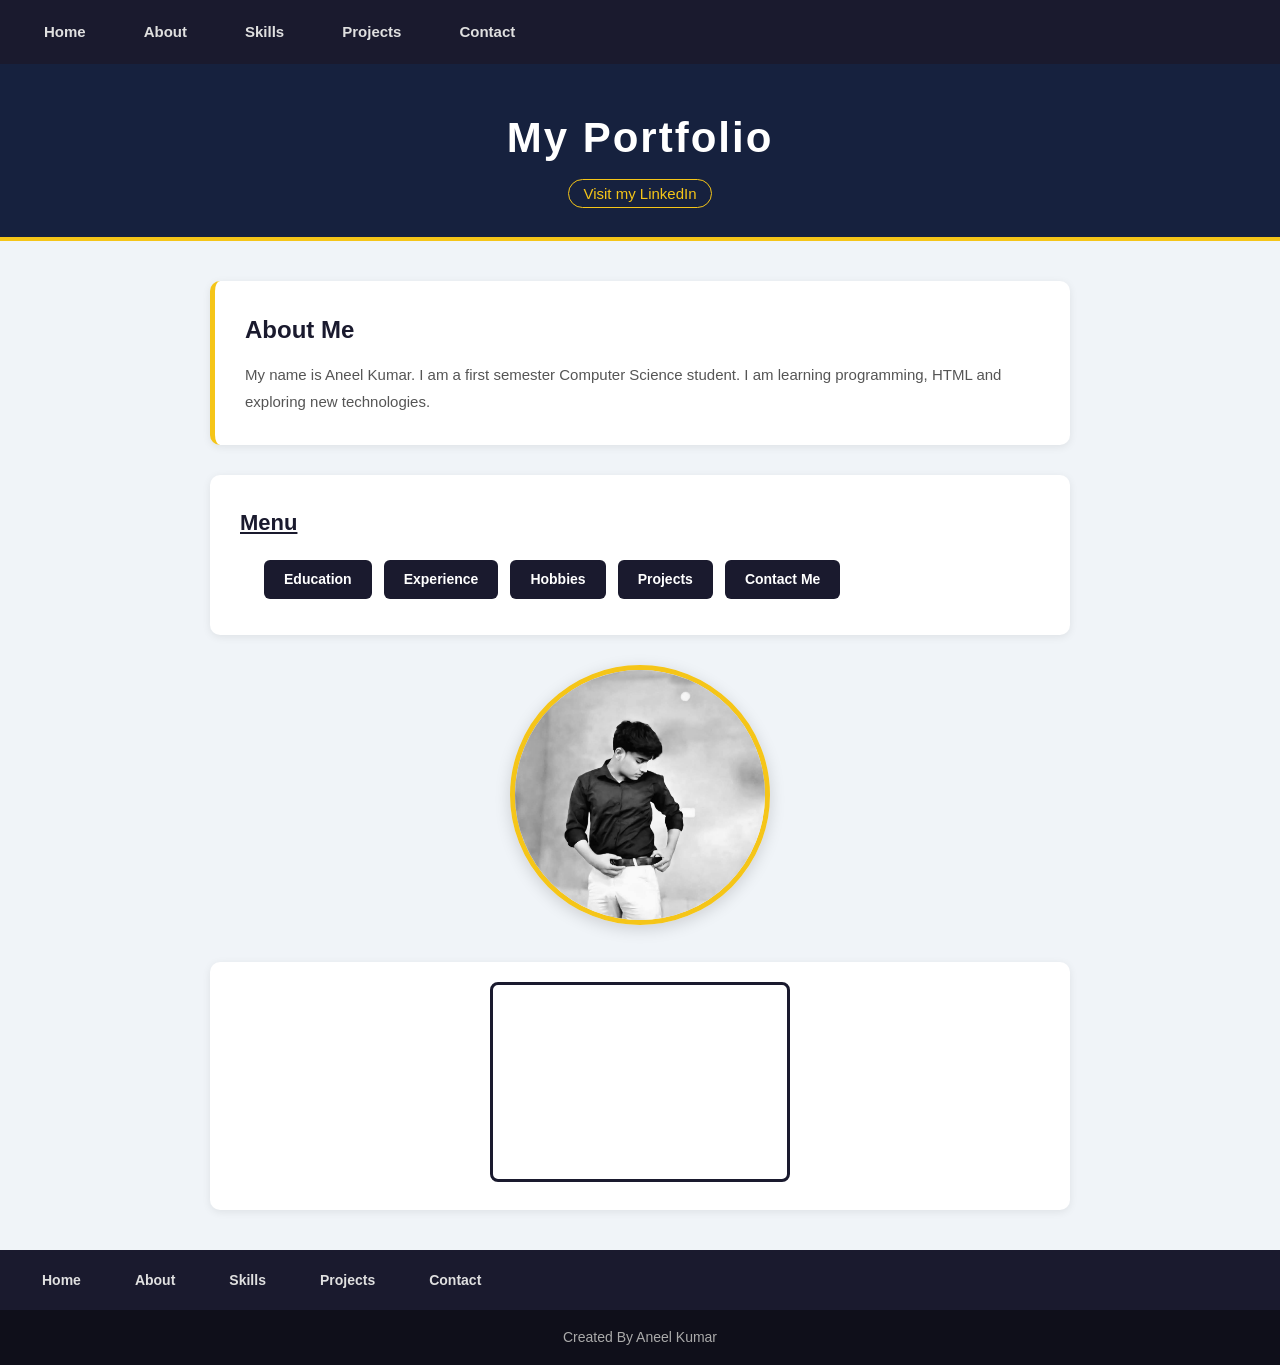
==== index.html @ fda3691c "Add files via upload" ====
<!DOCTYPE html>
<html lang="en">

<head>
    <meta charset="UTF-8">
    <meta name="viewport" content="width=device-width, initial-scale=1.0">
    <title>My Portfolio</title>
    <link rel="stylesheet" href="style.css">
</head>

<body>

    <!-- TOP NAVIGATION BAR -->
    <nav class="top-navbar">
        <a href="index.html">Home</a>
        <a href="#about">About</a>
        <a href="education.html">Skills</a>
        <a href="projects.html">Projects</a>
        <a href="contact.html">Contact</a>
    </nav>

    <header>
        <h1>My Portfolio</h1>
        <a href="https://www.linkedin.com/in/aneel-kumar-626503337" target="_blank">
            Visit my LinkedIn
        </a>
    </header>

    <main>

        <!-- About Me - uses ID selector  -->
        <article id="about">
            <h2>About Me</h2>
            <p>
                My name is Aneel Kumar. I am a first semester Computer Science student.
                I am learning programming, HTML and exploring new technologies.
            </p>
        </article>

        <!-- Menu - uses class selector .menu-section -->
        <nav class="menu-section">
            <h2>Menu</h2>
            <ul>
                <li><a href="education.html">Education</a></li>
                <li><a href="experience.html">Experience</a></li>
                <li><a href="hobbies.html">Hobbies</a></li>
                <li><a href="projects.html">Projects</a></li>
                <li><a href="contact.html">Contact Me</a></li>
            </ul>
        </nav>

        <!-- Profile Photo - uses class selector .profile-section -->
        <section class="profile-section">
            <a href="https://www.linkedin.com/in/aneel-kumar-626503337" target="_blank">
                <img src="profile.jpeg" alt="Aneel Kumar Profile Photo">
            </a>
        </section>

        <!-- YouTube Video - uses class selector .video-section -->
        <section class="video-section">
            <iframe width="300" height="200"
                src="https://www.youtube.com/embed/UB1O30fR-EE">
            </iframe>
        </section>

    </main>

    <!-- BOTTOM NAVIGATION BAR -->
    <nav class="bottom-navbar">
        <a href="index.html">Home</a>
        <a href="#about">About</a>
        <a href="education.html">Skills</a>
        <a href="projects.html">Projects</a>
        <a href="contact.html">Contact</a>
    </nav>

    <footer>
        <p>Created By Aneel Kumar</p>
    </footer>

</body>

</html>
---- style.css ----
/* =============================================
   style.css - External CSS for Portfolio
   Lab Task 08 - Aneel Kumar
   ============================================= */

/* Universal Selector - resets margin/padding */
* {
    margin: 0;
    padding: 0;
    box-sizing: border-box;
}

/* Element Selector - body base styles */
body {
    font-family: Arial, sans-serif;
    font-size: 16px;
    background-color: #f0f4f8;
    color: #333333;
    line-height: 1.6;
}

/* =============================================
   TOP NAVIGATION BAR (Header)
   ============================================= */
.top-navbar {
    background-color: #1a1a2e;
    padding: 14px 30px;
    display: flex;
    align-items: center;
    gap: 30px;
}

.top-navbar a {
    color: #e0e0e0;
    text-decoration: none;
    font-size: 15px;
    font-weight: bold;
    padding: 6px 14px;
    border-radius: 4px;
}

.top-navbar a:hover {
    color: #f5c518;
    background-color: #16213e;
}

/* =============================================
   HEADER SECTION
   ============================================= */
header {
    background-color: #16213e;
    color: #ffffff;
    text-align: center;
    padding: 40px 20px 30px;
    border-bottom: 4px solid #f5c518;
}

header h1 {
    font-size: 42px;
    font-weight: bold;
    letter-spacing: 2px;
    margin-bottom: 10px;
}

header a {
    color: #f5c518;
    text-decoration: none;
    font-size: 15px;
    border: 1px solid #f5c518;
    padding: 5px 14px;
    border-radius: 20px;
}

header a:hover {
    background-color: #f5c518;
    color: #16213e;
}

/* =============================================
   MAIN CONTENT
   ============================================= */
main {
    max-width: 900px;
    margin: 40px auto;
    padding: 0 20px;
}

/* ID Selector - About Me section */
#about {
    background-color: #ffffff;
    padding: 30px;
    border-radius: 10px;
    border-left: 5px solid #f5c518;
    margin-bottom: 30px;
    box-shadow: 0 2px 8px rgba(0,0,0,0.08);
}

#about h2 {
    font-size: 24px;
    color: #1a1a2e;
    margin-bottom: 12px;
    text-align: left;
}

#about p {
    font-size: 15px;
    color: #555555;
    line-height: 1.8;
}

/* Class Selector - Menu / Navigation widget inside main */
.menu-section {
    background-color: #ffffff;
    padding: 30px;
    border-radius: 10px;
    margin-bottom: 30px;
    box-shadow: 0 2px 8px rgba(0,0,0,0.08);
}

.menu-section h2 {
    font-size: 22px;
    color: #1a1a2e;
    margin-bottom: 14px;
    text-decoration: underline;
}

.menu-section ul {
    list-style: none;
    display: flex;
    flex-wrap: wrap;
    gap: 12px;
}

.menu-section ul li a {
    display: inline-block;
    background-color: #1a1a2e;
    color: #ffffff;
    text-decoration: none;
    padding: 8px 20px;
    border-radius: 6px;
    font-size: 14px;
    font-weight: bold;
}

.menu-section ul li a:hover {
    background-color: #f5c518;
    color: #1a1a2e;
}

/* Class Selector - profile photo section */
.profile-section {
    text-align: center;
    margin-bottom: 30px;
}

.profile-section img {
    width: 260px;
    height: 260px;
    object-fit: cover;
    border-radius: 50%;
    border: 5px solid #f5c518;
    box-shadow: 0 4px 16px rgba(0,0,0,0.15);
}

/* Class Selector - video section */
.video-section {
    text-align: center;
    margin-bottom: 30px;
    padding: 20px;
    background-color: #ffffff;
    border-radius: 10px;
    box-shadow: 0 2px 8px rgba(0,0,0,0.08);
}

.video-section iframe {
    border-radius: 8px;
    border: 3px solid #1a1a2e;
}

/* =============================================
   FOOTER / BOTTOM NAVIGATION BAR
   ============================================= */
.bottom-navbar {
    background-color: #1a1a2e;
    padding: 14px 30px;
    display: flex;
    align-items: center;
    gap: 30px;
    flex-wrap: wrap;
}

.bottom-navbar a {
    color: #e0e0e0;
    text-decoration: none;
    font-size: 14px;
    font-weight: bold;
    padding: 5px 12px;
    border-radius: 4px;
}

.bottom-navbar a:hover {
    color: #f5c518;
    background-color: #16213e;
}

footer {
    background-color: #0f0f1a;
    color: #aaaaaa;
    text-align: center;
    padding: 16px 20px;
    font-size: 14px;
}

/* =============================================
   PAGE-SPECIFIC STYLES (sub-pages)
   ============================================= */

/* Class Selector - page container for sub-pages */
.page-container {
    max-width: 850px;
    margin: 40px auto;
    background-color: #ffffff;
    padding: 40px;
    border-radius: 12px;
    box-shadow: 0 2px 12px rgba(0,0,0,0.10);
}

.page-container h1 {
    font-size: 30px;
    color: #1a1a2e;
    border-bottom: 3px solid #f5c518;
    padding-bottom: 10px;
    margin-bottom: 24px;
    text-align: center;
}

/* Element selector - unordered list styling for sub-pages */
ul {
    list-style: disc;
    padding-left: 24px;
}

ul li {
    padding: 6px 0;
    font-size: 15px;
    color: #444444;
}

/* Class Selector - back link button */
.back-link {
    display: inline-block;
    margin-top: 28px;
    background-color: #1a1a2e;
    color: #ffffff;
    text-decoration: none;
    padding: 9px 22px;
    border-radius: 6px;
    font-size: 14px;
    font-weight: bold;
}

.back-link:hover {
    background-color: #f5c518;
    color: #1a1a2e;
}

/* =============================================
   EDUCATION TABLE
   ============================================= */
table {
    width: 100%;
    border-collapse: collapse;
    margin-top: 10px;
}

table th {
    background-color: #1a1a2e;
    color: #f5c518;
    padding: 12px 16px;
    text-align: left;
    font-size: 15px;
    text-transform: uppercase;
}

table td {
    padding: 10px 16px;
    border-bottom: 1px solid #dddddd;
    font-size: 14px;
    color: #444444;
}

table tr:nth-child(even) {
    background-color: #f7f7f7;
}

/* =============================================
   CONTACT FORM
   ============================================= */
.contact-form {
    display: flex;
    flex-direction: column;
    gap: 14px;
    max-width: 480px;
    margin: 0 auto;
}

.contact-form label {
    font-weight: bold;
    font-size: 14px;
    color: #1a1a2e;
}

.contact-form input,
.contact-form textarea {
    width: 100%;
    padding: 10px 14px;
    border: 2px solid #cccccc;
    border-radius: 6px;
    font-size: 14px;
    font-family: Arial, sans-serif;
    background-color: #f9f9f9;
}

.contact-form input:focus,
.contact-form textarea:focus {
    border-color: #f5c518;
    outline: none;
    background-color: #ffffff;
}

.contact-form button {
    background-color: #1a1a2e;
    color: #ffffff;
    border: none;
    padding: 12px;
    border-radius: 6px;
    font-size: 15px;
    font-weight: bold;
    cursor: pointer;
}

.contact-form button:hover {
    background-color: #f5c518;
    color: #1a1a2e;
}
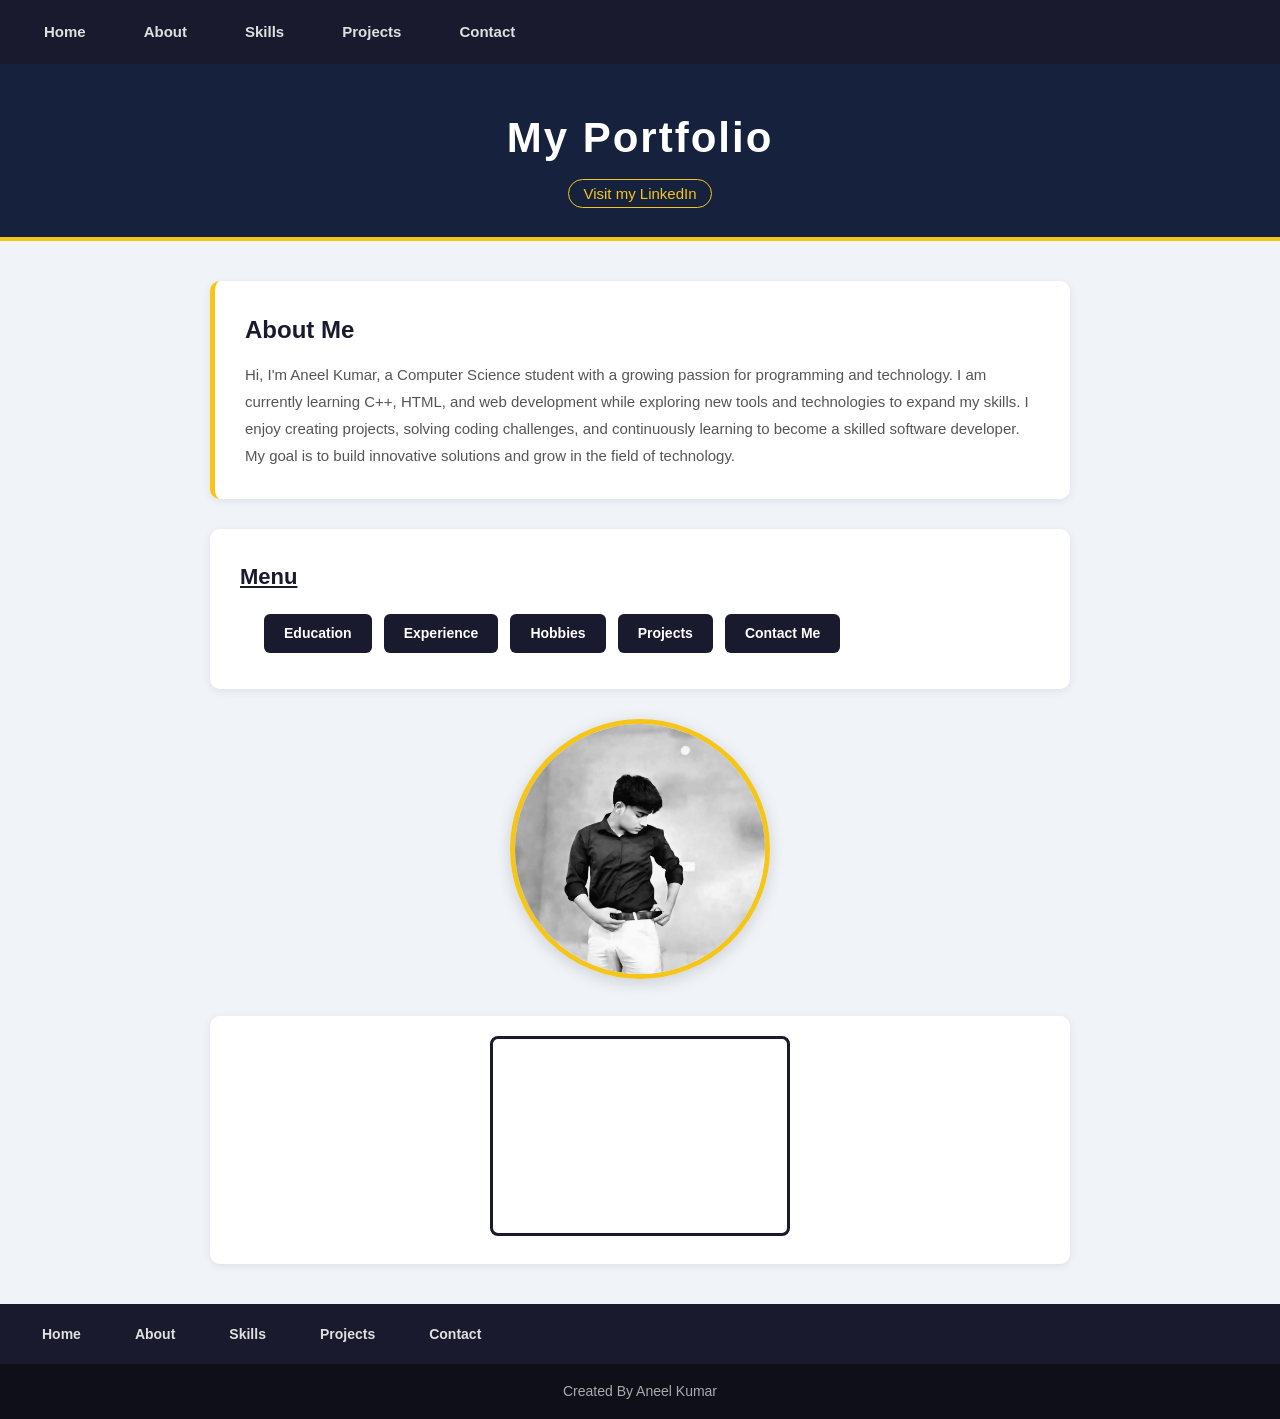
==== commit 5b98d789: "Revise About Me section for clarity and detail Updated the 'About Me' section to provide a more deta" ====
--- a/index.html
+++ b/index.html
@@ -32,8 +32,7 @@
         <article id="about">
             <h2>About Me</h2>
             <p>
-                My name is Aneel Kumar. I am a first semester Computer Science student.
-                I am learning programming, HTML and exploring new technologies.
+                Hi, I'm Aneel Kumar, a Computer Science student with a growing passion for programming and technology. I am currently learning C++, HTML, and web development while exploring new tools and technologies to expand my skills. I enjoy creating projects, solving coding challenges, and continuously learning to become a skilled software developer. My goal is to build innovative solutions and grow in the field of technology.
             </p>
         </article>
 
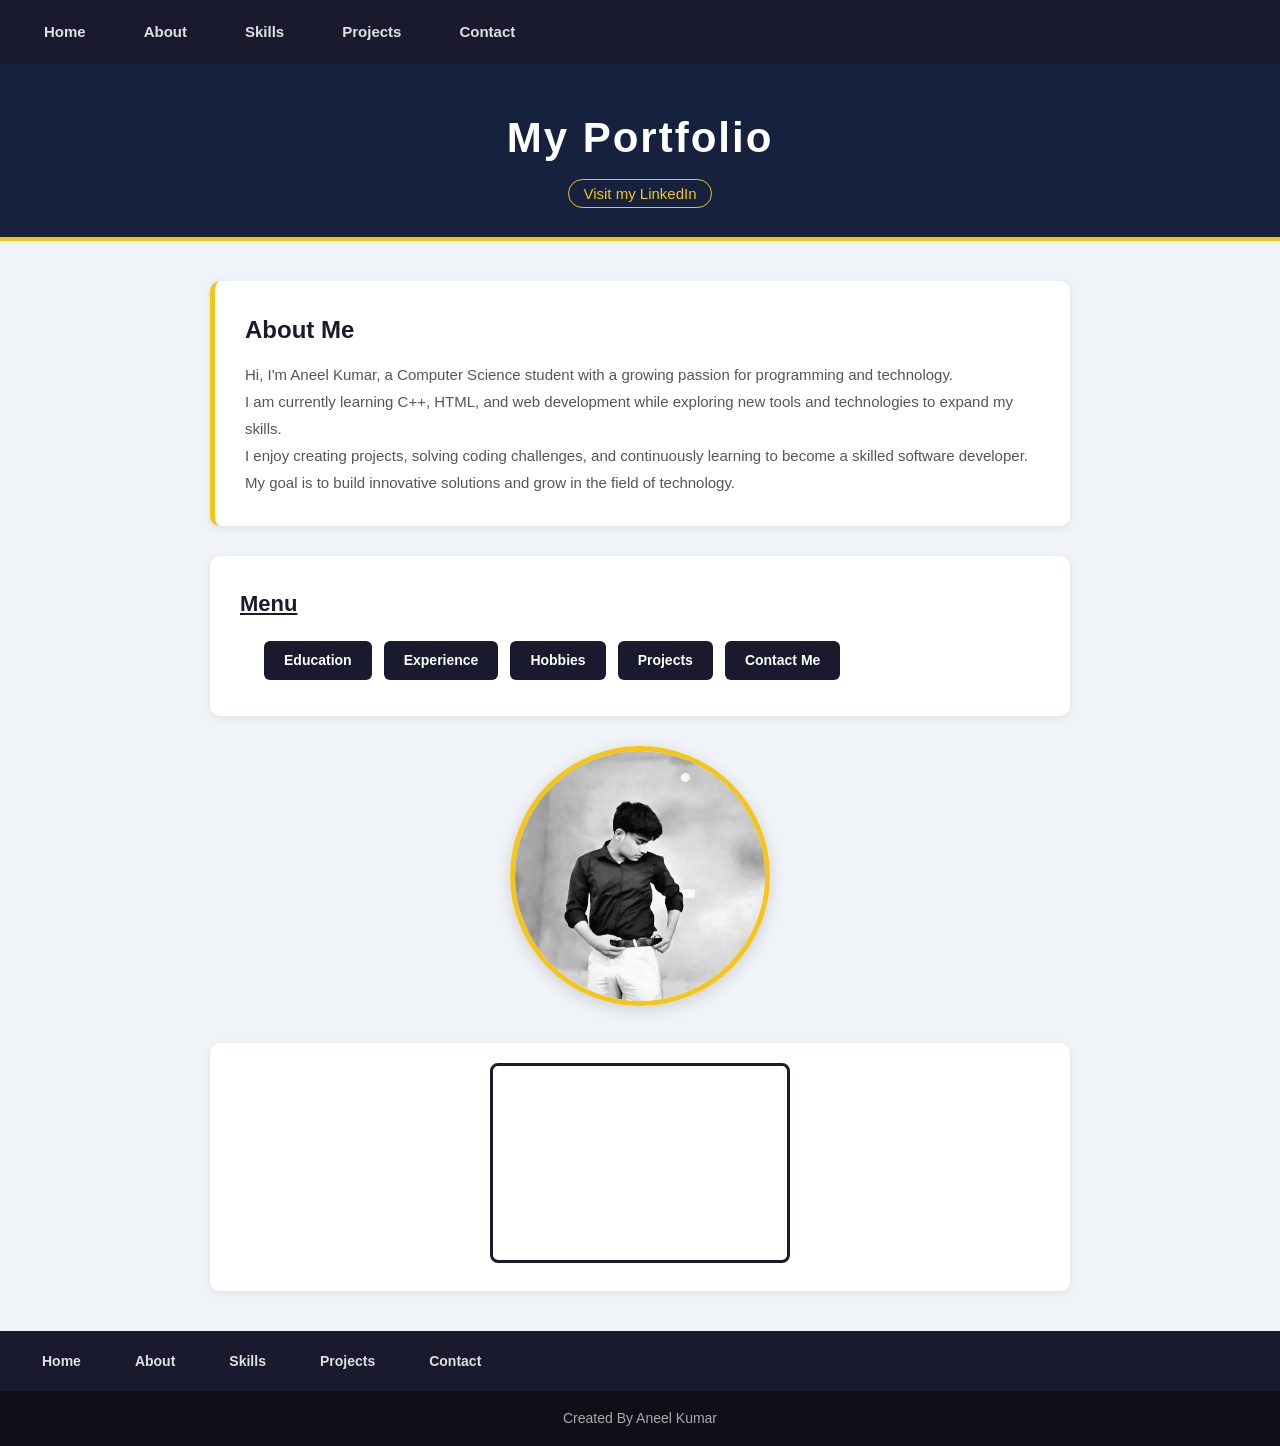
==== commit 1d6971b1: "Update index.html" ====
--- a/index.html
+++ b/index.html
@@ -32,7 +32,7 @@
         <article id="about">
             <h2>About Me</h2>
             <p>
-                Hi, I'm Aneel Kumar, a Computer Science student with a growing passion for programming and technology. I am currently learning C++, HTML, and web development while exploring new tools and technologies to expand my skills. I enjoy creating projects, solving coding challenges, and continuously learning to become a skilled software developer. My goal is to build innovative solutions and grow in the field of technology.
+                Hi, I'm Aneel Kumar, a Computer Science student with a growing passion for programming and technology. <br> I am currently learning C++, HTML, and web development while exploring new tools and technologies to expand my skills. <br> I enjoy creating projects, solving coding challenges, and continuously learning to become a skilled software developer.<br> My goal is to build innovative solutions and grow in the field of technology.
             </p>
         </article>
 
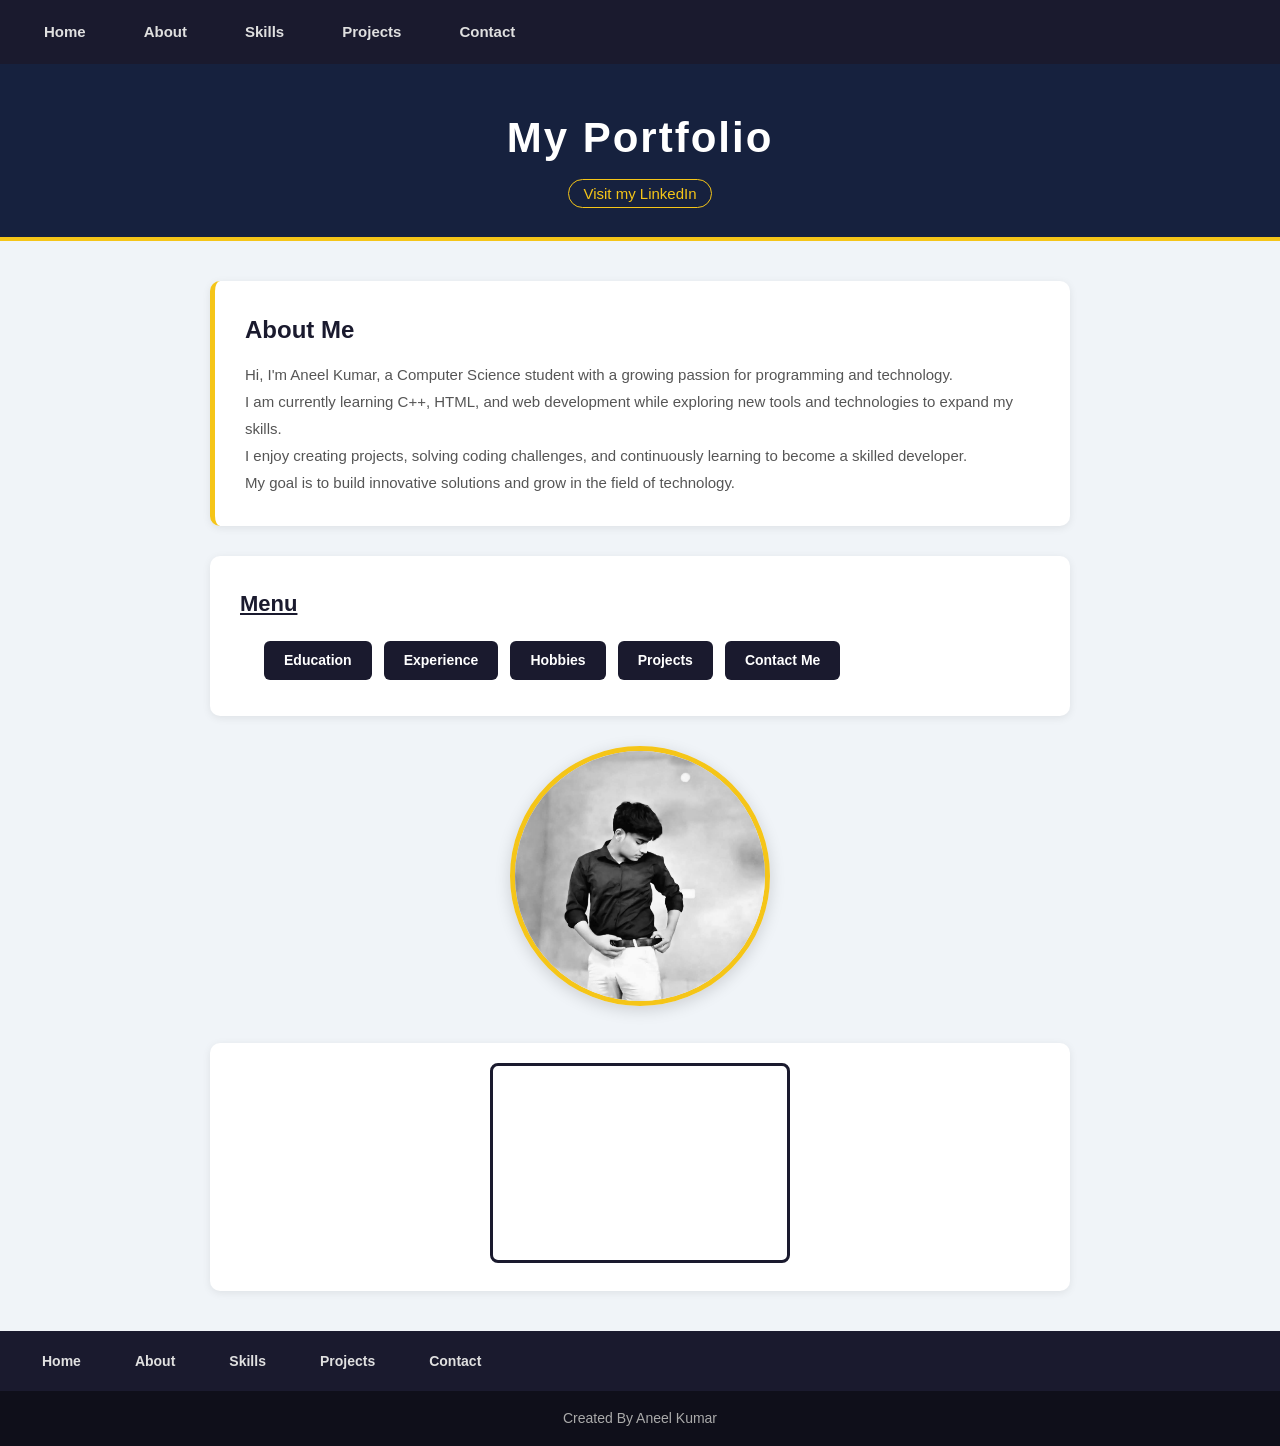
==== commit 682e2336: "Update index.html" ====
--- a/index.html
+++ b/index.html
@@ -10,7 +10,7 @@
 
 <body>
 
-    <!-- TOP NAVIGATION BAR -->
+    
     <nav class="top-navbar">
         <a href="index.html">Home</a>
         <a href="#about">About</a>
@@ -28,15 +28,15 @@
 
     <main>
 
-        <!-- About Me - uses ID selector  -->
+        <!-- About Me  -->
         <article id="about">
             <h2>About Me</h2>
             <p>
-                Hi, I'm Aneel Kumar, a Computer Science student with a growing passion for programming and technology. <br> I am currently learning C++, HTML, and web development while exploring new tools and technologies to expand my skills. <br> I enjoy creating projects, solving coding challenges, and continuously learning to become a skilled software developer.<br> My goal is to build innovative solutions and grow in the field of technology.
+                Hi, I'm Aneel Kumar, a Computer Science student with a growing passion for programming and technology. <br> I am currently learning C++, HTML, and web development while exploring new tools and technologies to expand my skills. <br> I enjoy creating projects, solving coding challenges, and continuously learning to become a skilled developer.<br> My goal is to build innovative solutions and grow in the field of technology.
             </p>
         </article>
 
-        <!-- Menu - uses class selector .menu-section -->
+        <!-- Menu --->
         <nav class="menu-section">
             <h2>Menu</h2>
             <ul>
@@ -48,14 +48,14 @@
             </ul>
         </nav>
 
-        <!-- Profile Photo - uses class selector .profile-section -->
+        <!-- Profile Photo --->
         <section class="profile-section">
             <a href="https://www.linkedin.com/in/aneel-kumar-626503337" target="_blank">
                 <img src="profile.jpeg" alt="Aneel Kumar Profile Photo">
             </a>
         </section>
 
-        <!-- YouTube Video - uses class selector .video-section -->
+        <!-- YouTube Video --->
         <section class="video-section">
             <iframe width="300" height="200"
                 src="https://www.youtube.com/embed/UB1O30fR-EE">
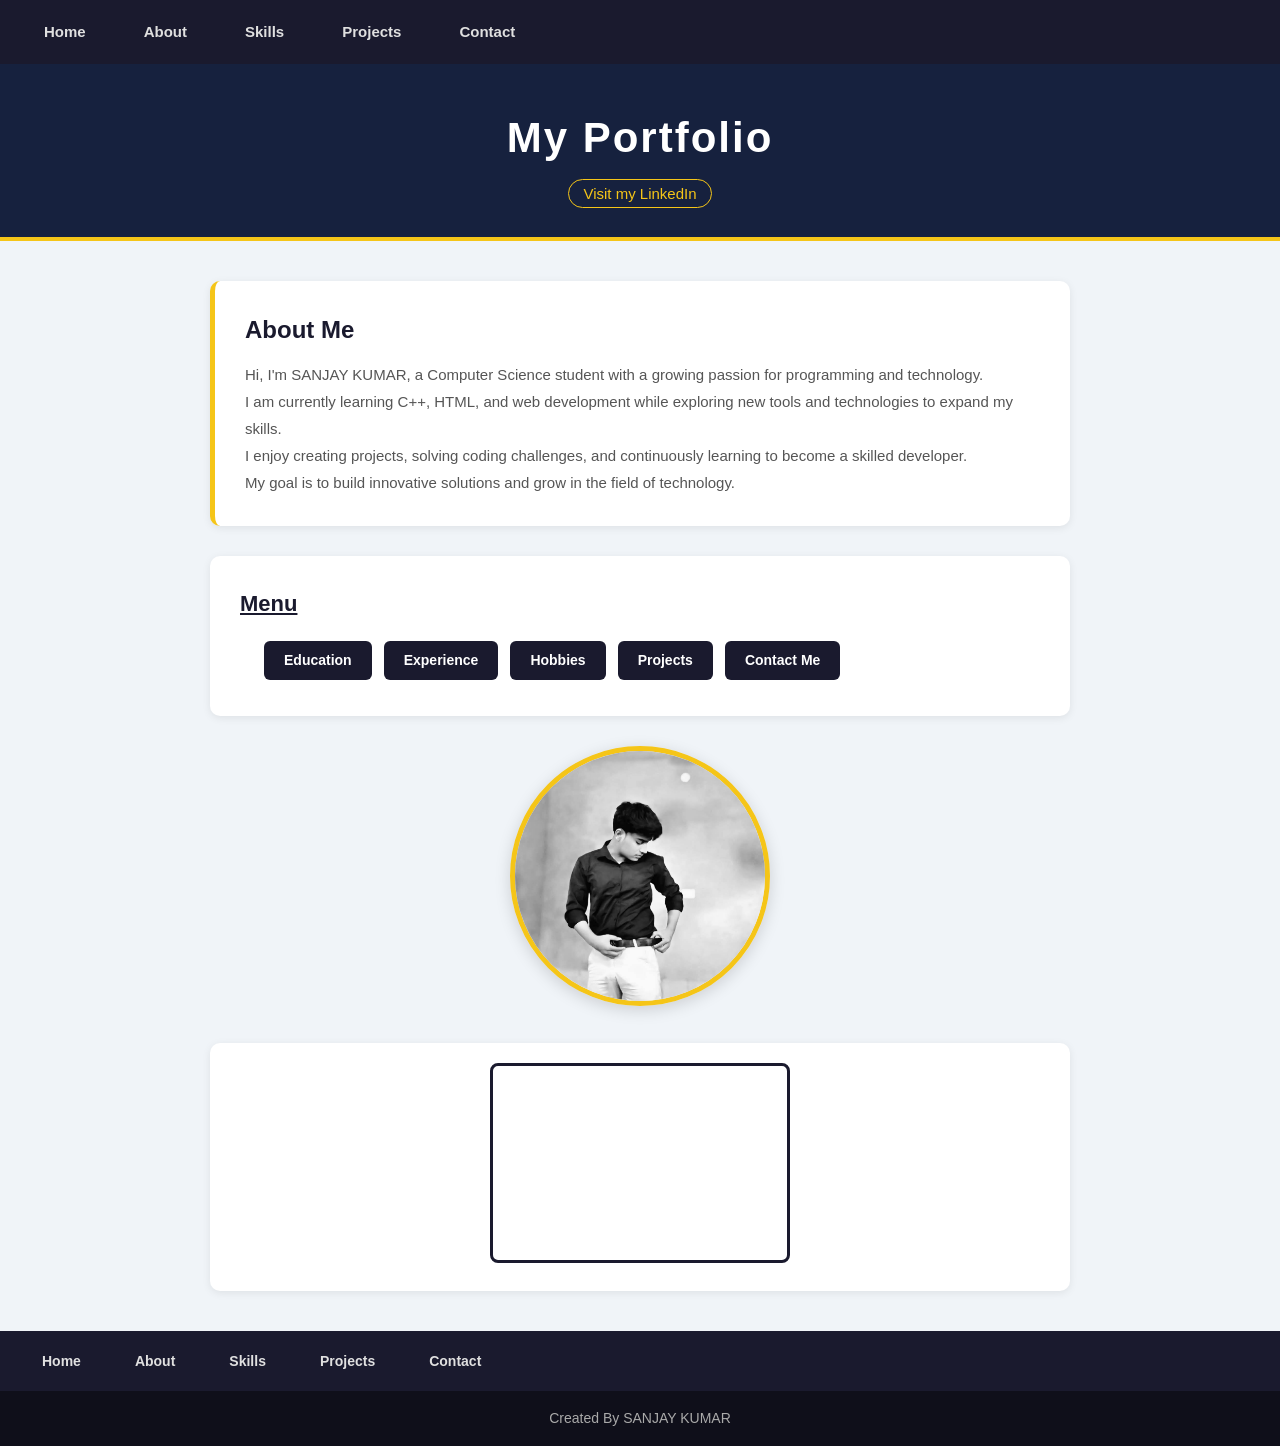
==== commit bd0100ae: "first commit" ====
--- a/index.html
+++ b/index.html
@@ -21,7 +21,9 @@
 
     <header>
         <h1>My Portfolio</h1>
-        <a href="https://www.linkedin.com/in/aneel-kumar-626503337" target="_blank">
+        <a href="www.linkedin.com/in/
+sanjay-kumar-aa00913b5
+ target="_blank">
             Visit my LinkedIn
         </a>
     </header>
@@ -32,7 +34,7 @@
         <article id="about">
             <h2>About Me</h2>
             <p>
-                Hi, I'm Aneel Kumar, a Computer Science student with a growing passion for programming and technology. <br> I am currently learning C++, HTML, and web development while exploring new tools and technologies to expand my skills. <br> I enjoy creating projects, solving coding challenges, and continuously learning to become a skilled developer.<br> My goal is to build innovative solutions and grow in the field of technology.
+                Hi, I'm SANJAY KUMAR, a Computer Science student with a growing passion for programming and technology. <br> I am currently learning C++, HTML, and web development while exploring new tools and technologies to expand my skills. <br> I enjoy creating projects, solving coding challenges, and continuously learning to become a skilled developer.<br> My goal is to build innovative solutions and grow in the field of technology.
             </p>
         </article>
 
@@ -50,7 +52,7 @@
 
         <!-- Profile Photo --->
         <section class="profile-section">
-            <a href="https://www.linkedin.com/in/aneel-kumar-626503337" target="_blank">
+            <a www.linkedin.com.sanjay-kumar-aa00913b5target="_blank">
                 <img src="profile.jpeg" alt="Aneel Kumar Profile Photo">
             </a>
         </section>
@@ -74,7 +76,7 @@
     </nav>
 
     <footer>
-        <p>Created By Aneel Kumar</p>
+        <p>Created By SANJAY KUMAR</p>
     </footer>
 
 </body>
--- a/style.css
+++ b/style.css
@@ -1,16 +1,11 @@
-/* =============================================
-   style.css - External CSS for Portfolio
-   Lab Task 08 - Aneel Kumar
-   ============================================= */
-
-/* Universal Selector - resets margin/padding */
+
 * {
     margin: 0;
     padding: 0;
     box-sizing: border-box;
 }
 
-/* Element Selector - body base styles */
+
 body {
     font-family: Arial, sans-serif;
     font-size: 16px;
@@ -19,9 +14,7 @@
     line-height: 1.6;
 }
 
-/* =============================================
-   TOP NAVIGATION BAR (Header)
-   ============================================= */
+
 .top-navbar {
     background-color: #1a1a2e;
     padding: 14px 30px;
@@ -44,9 +37,7 @@
     background-color: #16213e;
 }
 
-/* =============================================
-   HEADER SECTION
-   ============================================= */
+
 header {
     background-color: #16213e;
     color: #ffffff;
@@ -76,16 +67,13 @@
     color: #16213e;
 }
 
-/* =============================================
-   MAIN CONTENT
-   ============================================= */
+
 main {
     max-width: 900px;
     margin: 40px auto;
     padding: 0 20px;
 }
 
-/* ID Selector - About Me section */
 #about {
     background-color: #ffffff;
     padding: 30px;
@@ -108,7 +96,7 @@
     line-height: 1.8;
 }
 
-/* Class Selector - Menu / Navigation widget inside main */
+
 .menu-section {
     background-color: #ffffff;
     padding: 30px;
@@ -147,7 +135,6 @@
     color: #1a1a2e;
 }
 
-/* Class Selector - profile photo section */
 .profile-section {
     text-align: center;
     margin-bottom: 30px;
@@ -162,7 +149,7 @@
     box-shadow: 0 4px 16px rgba(0,0,0,0.15);
 }
 
-/* Class Selector - video section */
+
 .video-section {
     text-align: center;
     margin-bottom: 30px;
@@ -177,9 +164,7 @@
     border: 3px solid #1a1a2e;
 }
 
-/* =============================================
-   FOOTER / BOTTOM NAVIGATION BAR
-   ============================================= */
+
 .bottom-navbar {
     background-color: #1a1a2e;
     padding: 14px 30px;
@@ -211,11 +196,7 @@
     font-size: 14px;
 }
 
-/* =============================================
-   PAGE-SPECIFIC STYLES (sub-pages)
-   ============================================= */
-
-/* Class Selector - page container for sub-pages */
+
 .page-container {
     max-width: 850px;
     margin: 40px auto;
@@ -234,7 +215,7 @@
     text-align: center;
 }
 
-/* Element selector - unordered list styling for sub-pages */
+
 ul {
     list-style: disc;
     padding-left: 24px;
@@ -246,7 +227,7 @@
     color: #444444;
 }
 
-/* Class Selector - back link button */
+
 .back-link {
     display: inline-block;
     margin-top: 28px;
@@ -264,9 +245,7 @@
     color: #1a1a2e;
 }
 
-/* =============================================
-   EDUCATION TABLE
-   ============================================= */
+
 table {
     width: 100%;
     border-collapse: collapse;
@@ -293,9 +272,7 @@
     background-color: #f7f7f7;
 }
 
-/* =============================================
-   CONTACT FORM
-   ============================================= */
+
 .contact-form {
     display: flex;
     flex-direction: column;
